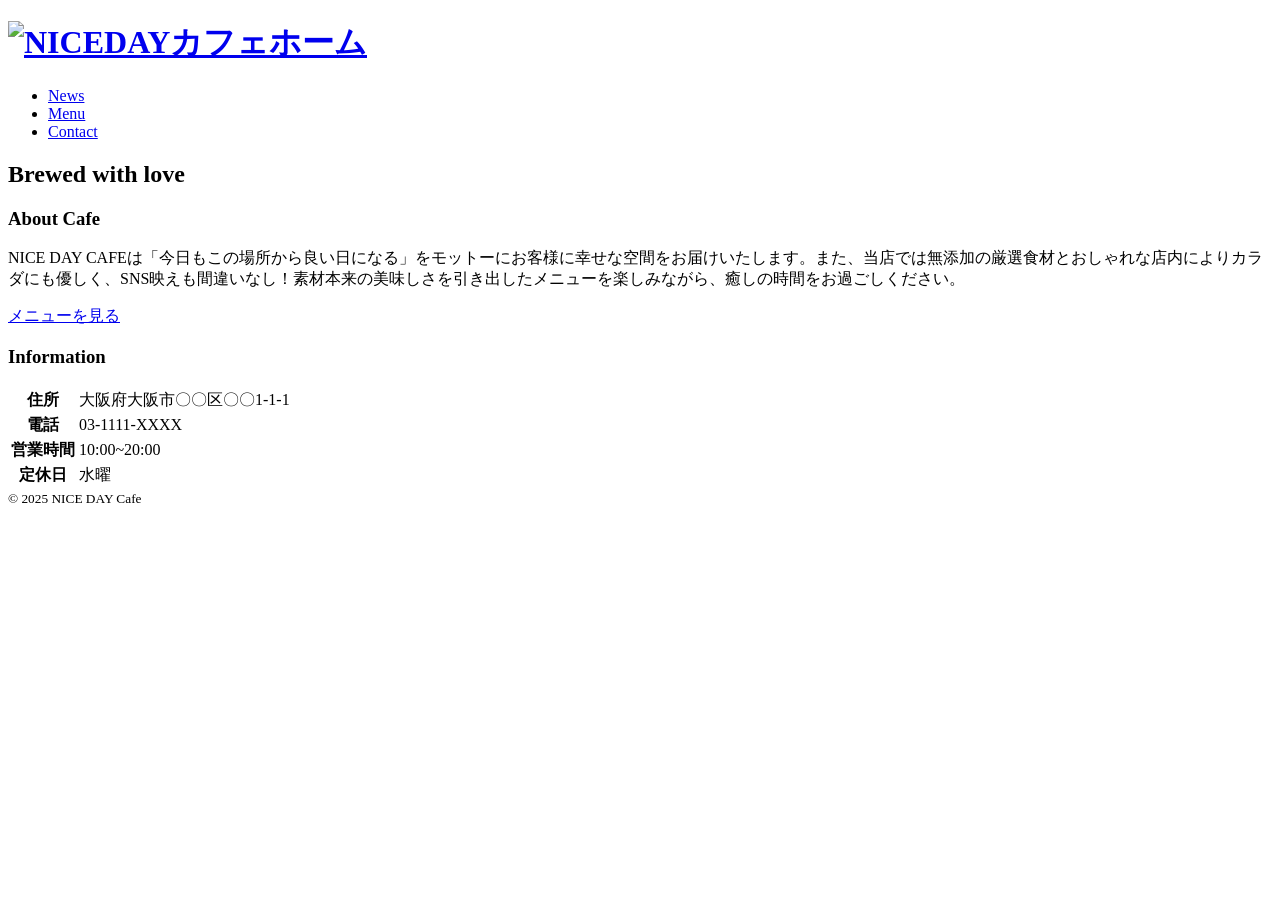
==== index.html @ 055c8ca9 "Add files via upload" ====
<!DOCTYPE html>
<html lang="ja">

<head>
<meta charset="utf-8">
<title>NICE DAY Cafe</title>
<meta name="description" content="自慢のスイーツやブレンドコーヒーやヘルシーなオーガニックフードを提供するカフェ">
<meta name="viewport" content="width=device-width,initial-scale=1">
</head>

<!--リセットCSS-->
<link rel="stylesheet" href="https://unpkg.com/ress/dist/ress.min.css">

<!--Googleフォント-->
<link rel="preconnect" href="https://fonts.googleapis.com">
<link rel="preconnect" href="https://fonts.gstatic.com" crossorigin>
<link href="https://fonts.googleapis.com/css2?family=Philiosophier&display=swap" rel=-"stylesheet">
<!--オリジナルCSS-->
<link rel="stylesheet" href="css/style.css">

</head>

<body>
<div class="cover cover-home">
<header class="page-header">
<h1 class="align-center">
<a href="index.html"><img class="logo" src="images/logo.png" alt="NICEDAYカフェホーム"></a>
</h1>
<nav>
<ul class="main-nav font-english">
	<li><a href="news.html">News</a></li>
	<li><a href="menu.html">Menu</a></li>
	<li><a href="contact.html">Contact</a></li>
</ul>
</nav>
</header>
<h2 class="page-title font-english">Brewed with love</h2>
</div>

<section class="about">
<h3 class="heading large font-english">About Cafe</h3>
<p>NICE DAY CAFEは「今日もこの場所から良い日になる」をモットーにお客様に幸せな空間をお届けいたします。また、当店では無添加の厳選食材とおしゃれな店内によりカラダにも優しく、SNS映えも間違いなし！素材本来の美味しさを引き出したメニューを楽しみながら、癒しの時間をお過ごしください。</p>
<div class="align-center">
<a href="menu.html" class="btn">メニューを見る</a>
</section>

<footer class="page-footer">
<h3 class="heading-large font-english">Information</h3>
<table class="info">
<tr>
<th>住所</th>
<td>大阪府大阪市〇〇区〇〇1-1-1</td>
</tr>
<tr>
<th>電話</th>
<td>03-1111-XXXX</td>
</tr>
<tr>
<th>営業時間</th>
<td>10:00~20:00</td>
</tr>
<tr>
<th>定休日</th>
<td>水曜</td>
</tr>
</table>
<div class="copyright">
<small>&copy; 2025 NICE DAY Cafe</small>
</div>
</footer>


</body>




</html>




</body>

</html>
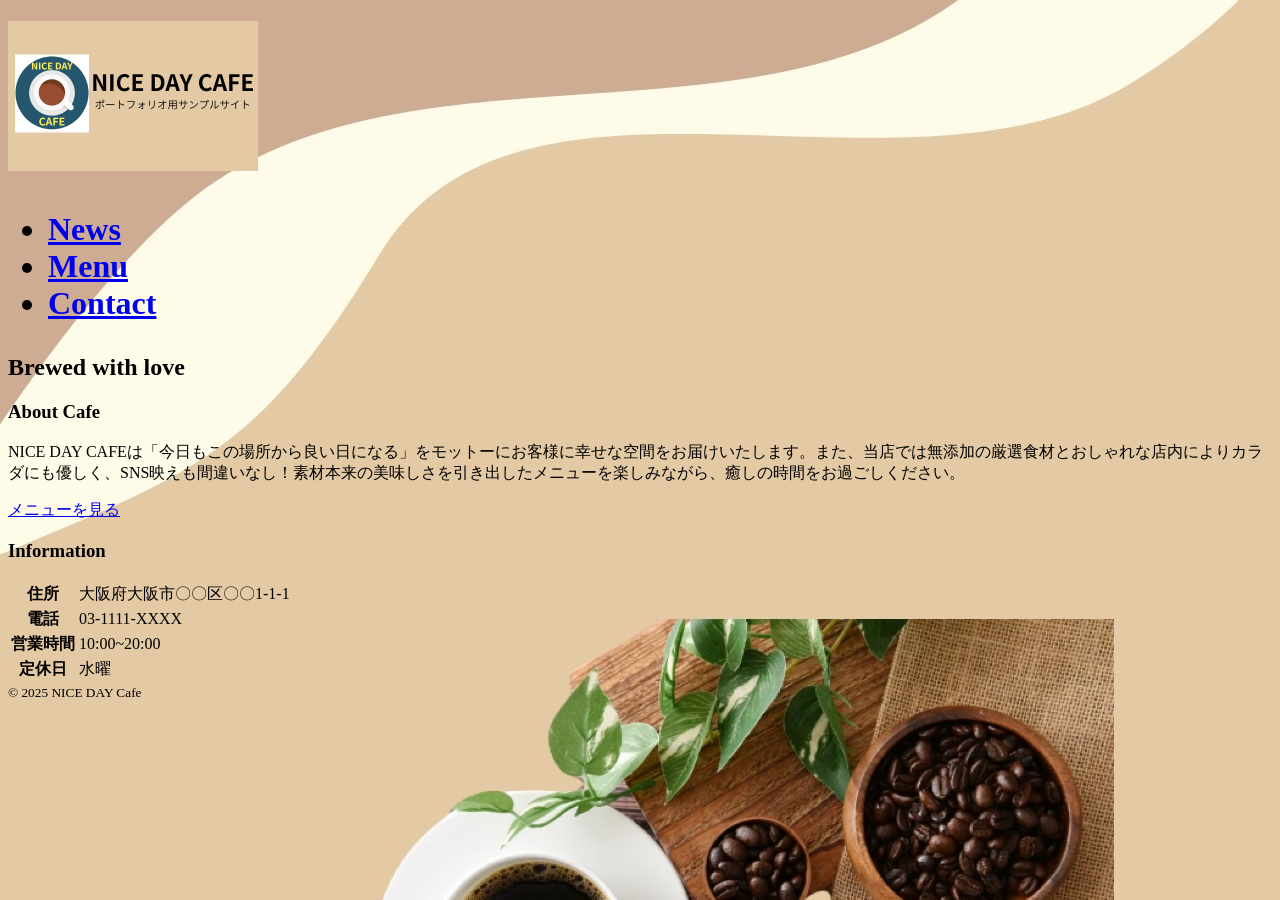
==== commit ef6fe16c: "Update index.html Signed-off-by: SEI0501 <dere75843@gmail.com>" ====
--- a/index.html
+++ b/index.html
@@ -9,7 +9,7 @@
 </head>
 
 <!--リセットCSS-->
-<link rel="stylesheet" href="https://unpkg.com/ress/dist/ress.min.css">
+<link rel="stylesheet" href="/nicedaycafe/style.css">
 
 <!--Googleフォント-->
 <link rel="preconnect" href="https://fonts.googleapis.com">
@@ -25,7 +25,7 @@
 <header class="page-header">
 <h1 class="align-center">
 <a href="index.html"><img class="logo" src="images/logo.png" alt="NICEDAYカフェホーム"></a>
-</h1>
+<body background="/images/cover-home-s.jpeg">
 <nav>
 <ul class="main-nav font-english">
 	<li><a href="news.html">News</a></li>
@@ -36,6 +36,7 @@
 </header>
 <h2 class="page-title font-english">Brewed with love</h2>
 </div>
+	</body>
 
 <section class="about">
 <h3 class="heading large font-english">About Cafe</h3>
@@ -82,4 +83,4 @@
 
 </body>
 
-</html>+</html>
